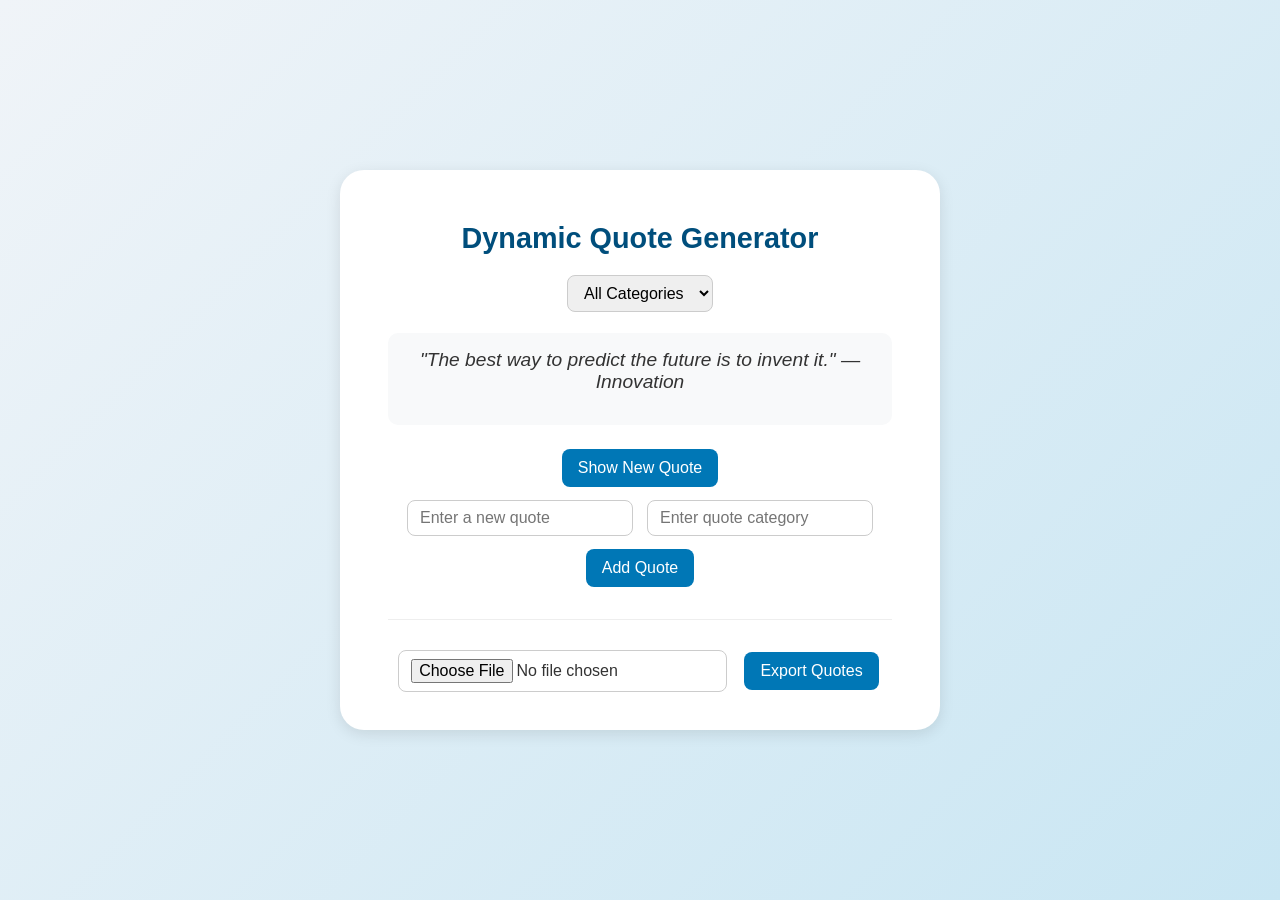
==== index.html @ c944de47 "created a quote generator" ====
<!DOCTYPE html>
<html lang="en">
<head>
  <meta charset="UTF-8" />
  <meta name="viewport" content="width=device-width, initial-scale=1.0" />
  <link rel="stylesheet" href="style.css">
  <title>Dynamic Quote Generator</title>
</head>
<body>
    <div class="container">
  <h1>Dynamic Quote Generator</h1>

  <select id="categoryFilter" onchange="filterQuotes()">
    <option value="all">All Categories</option>
  </select>

  <div id="quoteDisplay"></div>

  <button id="newQuote">Show New Quote</button>

  <div>
    <input id="newQuoteText" type="text" placeholder="Enter a new quote" />
    <input id="newQuoteCategory" type="text" placeholder="Enter quote category" />
    <button onclick="addQuote()">Add Quote</button>
  </div>

  <hr />
  <input type="file" id="importFile" accept=".json" onchange="importFromJsonFile(event)" />
  <button onclick="exportToJsonFile()">Export Quotes</button>
  </div>

  <script src="script.js"></script>
</body>
</html>
---- style.css ----
body {
  font-family: "Poppins", Arial, sans-serif;
  background: linear-gradient(135deg, #f0f4f8, #c9e6f3);
  color: #333;
  margin: 0;
  padding: 0;
  display: flex;
  justify-content: center;
  align-items: center;
  min-height: 100vh;
}


body > * {
  box-sizing: border-box;
}

.container {
  background: #fff;
  padding: 2rem 3rem;
  border-radius: 1.5rem;
  box-shadow: 0 4px 15px rgba(0, 0, 0, 0.1);
  width: 90%;
  max-width: 600px;
  text-align: center;
  animation: fadeIn 0.8s ease-in-out;
}


h1 {
  font-size: 1.8rem;
  color: #004e7c;
  margin-bottom: 1rem;
}


#quoteDisplay {
  font-size: 1.2rem;
  background: #f8f9fa;
  padding: 1rem;
  border-radius: 10px;
  margin: 1rem 0;
  min-height: 60px;
  font-style: italic;
  transition: all 0.3s ease-in-out;
}


button {
  background-color: #0077b6;
  color: white;
  border: none;
  padding: 10px 16px;
  border-radius: 8px;
  font-size: 1rem;
  cursor: pointer;
  margin: 0.5rem;
  transition: background 0.3s, transform 0.2s;
}

button:hover {
  background-color: #023e8a;
  transform: translateY(-2px);
}


input, select {
  padding: 8px 12px;
  border: 1px solid #ccc;
  border-radius: 8px;
  font-size: 1rem;
  margin: 0.3rem;
  outline: none;
  transition: border 0.3s;
}

input:focus, select:focus {
  border-color: #0077b6;
}


hr {
  margin: 1.5rem 0;
  border: none;
  border-top: 1px solid #eee;
}


@keyframes fadeIn {
  from { opacity: 0; transform: translateY(10px); }
  to { opacity: 1; transform: translateY(0); }
}
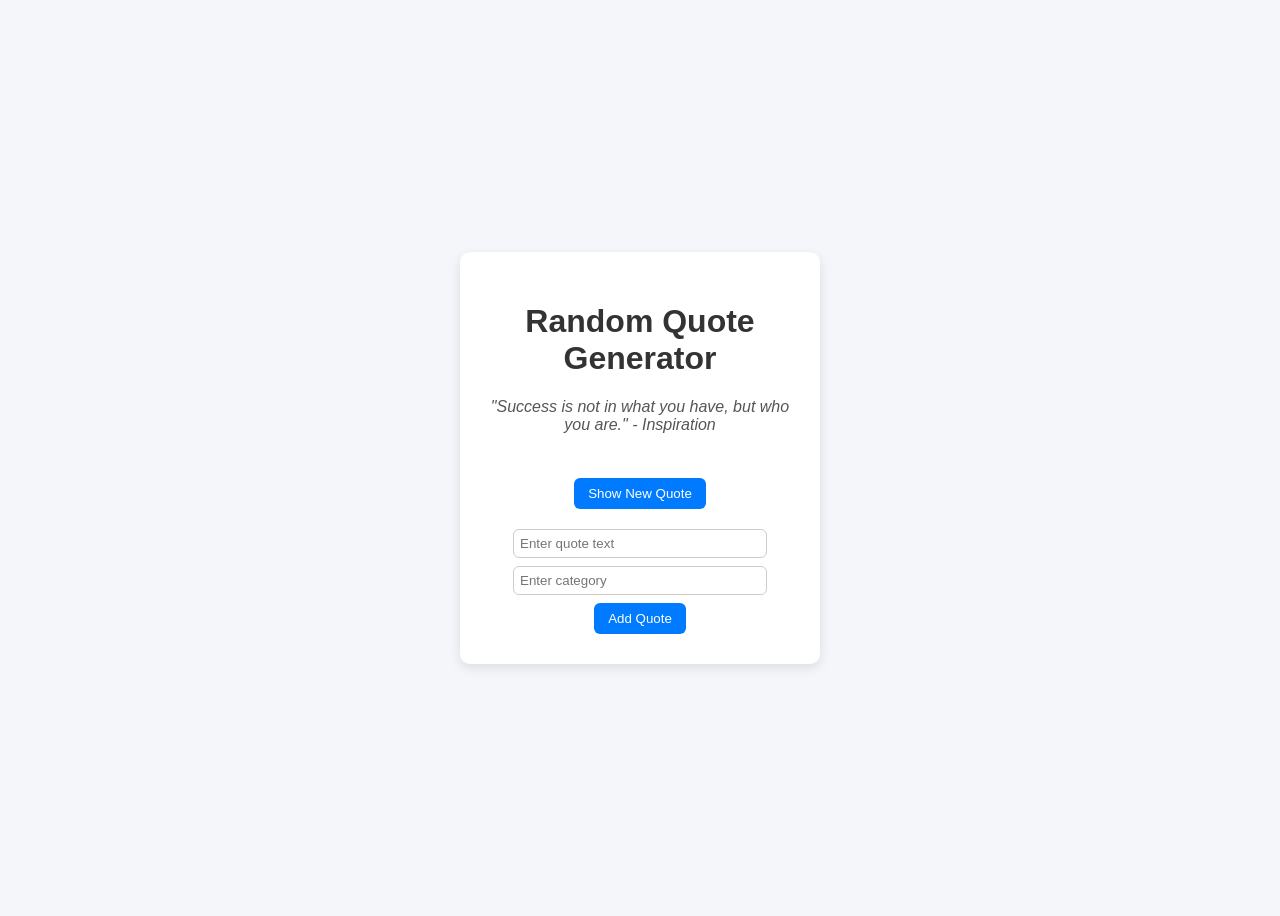
==== commit c1f17e99: "Updated my html and css according to the test checker" ====
--- a/index.html
+++ b/index.html
@@ -1,32 +1,22 @@
 <!DOCTYPE html>
 <html lang="en">
 <head>
-  <meta charset="UTF-8" />
-  <meta name="viewport" content="width=device-width, initial-scale=1.0" />
+  <meta charset="UTF-8">
+  <meta name="viewport" content="width=device-width, initial-scale=1.0">
+  <title>Quote Generator</title>
   <link rel="stylesheet" href="style.css">
-  <title>Dynamic Quote Generator</title>
 </head>
 <body>
-    <div class="container">
-  <h1>Dynamic Quote Generator</h1>
+  <div class="container">
+    <h1>Random Quote Generator</h1>
+    <div id="quoteDisplay"></div>
+    <button id="newQuote">Show New Quote</button>
 
-  <select id="categoryFilter" onchange="filterQuotes()">
-    <option value="all">All Categories</option>
-  </select>
-
-  <div id="quoteDisplay"></div>
-
-  <button id="newQuote">Show New Quote</button>
-
-  <div>
-    <input id="newQuoteText" type="text" placeholder="Enter a new quote" />
-    <input id="newQuoteCategory" type="text" placeholder="Enter quote category" />
-    <button onclick="addQuote()">Add Quote</button>
-  </div>
-
-  <hr />
-  <input type="file" id="importFile" accept=".json" onchange="importFromJsonFile(event)" />
-  <button onclick="exportToJsonFile()">Export Quotes</button>
+    <div class="add-section">
+      <input type="text" id="quoteText" placeholder="Enter quote text">
+      <input type="text" id="quoteCategory" placeholder="Enter category">
+      <button id="addQuote">Add Quote</button>
+    </div>
   </div>
 
   <script src="script.js"></script>
--- a/style.css
+++ b/style.css
@@ -1,92 +1,53 @@
 body {
-  font-family: "Poppins", Arial, sans-serif;
-  background: linear-gradient(135deg, #f0f4f8, #c9e6f3);
-  color: #333;
-  margin: 0;
-  padding: 0;
+  font-family: Arial, sans-serif;
+  background: #f5f6fa;
   display: flex;
   justify-content: center;
   align-items: center;
-  min-height: 100vh;
-}
-
-
-body > * {
-  box-sizing: border-box;
+  height: 100vh;
 }
 
 .container {
-  background: #fff;
-  padding: 2rem 3rem;
-  border-radius: 1.5rem;
-  box-shadow: 0 4px 15px rgba(0, 0, 0, 0.1);
-  width: 90%;
-  max-width: 600px;
   text-align: center;
-  animation: fadeIn 0.8s ease-in-out;
+  background: white;
+  padding: 30px;
+  border-radius: 10px;
+  box-shadow: 0 4px 12px rgba(0,0,0,0.1);
+  width: 300px;
 }
 
-
 h1 {
-  font-size: 1.8rem;
-  color: #004e7c;
-  margin-bottom: 1rem;
+  color: #333;
 }
 
-
 #quoteDisplay {
-  font-size: 1.2rem;
-  background: #f8f9fa;
-  padding: 1rem;
-  border-radius: 10px;
-  margin: 1rem 0;
+  margin: 20px 0;
+  font-style: italic;
+  color: #555;
   min-height: 60px;
-  font-style: italic;
-  transition: all 0.3s ease-in-out;
 }
 
-
 button {
-  background-color: #0077b6;
+  background: #007bff;
   color: white;
   border: none;
-  padding: 10px 16px;
-  border-radius: 8px;
-  font-size: 1rem;
+  padding: 8px 14px;
+  border-radius: 6px;
   cursor: pointer;
-  margin: 0.5rem;
-  transition: background 0.3s, transform 0.2s;
 }
 
 button:hover {
-  background-color: #023e8a;
-  transform: translateY(-2px);
+  background: #0056b3;
 }
 
-
-input, select {
-  padding: 8px 12px;
-  border: 1px solid #ccc;
-  border-radius: 8px;
-  font-size: 1rem;
-  margin: 0.3rem;
-  outline: none;
-  transition: border 0.3s;
+.add-section {
+  margin-top: 20px;
 }
 
-input:focus, select:focus {
-  border-color: #0077b6;
+input {
+  padding: 6px;
+  width: 80%;
+  margin-bottom: 8px;
+  border: 1px solid #ccc;
+  border-radius: 6px;
 }
-
-
-hr {
-  margin: 1.5rem 0;
-  border: none;
-  border-top: 1px solid #eee;
-}
-
-
-@keyframes fadeIn {
-  from { opacity: 0; transform: translateY(10px); }
-  to { opacity: 1; transform: translateY(0); }
-}
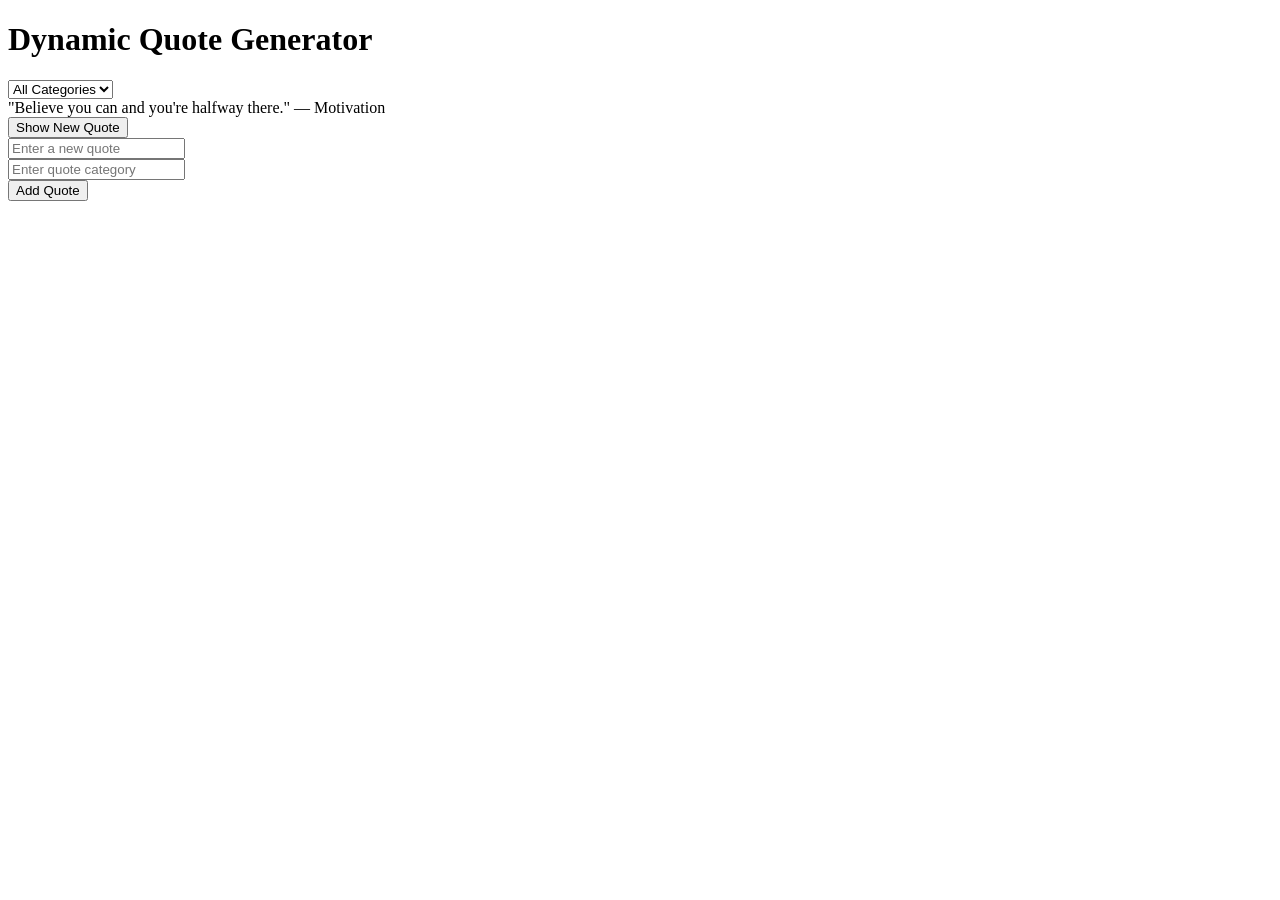
==== commit 61e52fb0: "Updated my html and css according to the test checker" ====
--- a/index.html
+++ b/index.html
@@ -1,23 +1,22 @@
 <!DOCTYPE html>
 <html lang="en">
 <head>
-  <meta charset="UTF-8">
-  <meta name="viewport" content="width=device-width, initial-scale=1.0">
-  <title>Quote Generator</title>
-  <link rel="stylesheet" href="style.css">
+  <meta charset="utf-8" />
+  <meta name="viewport" content="width=device-width,initial-scale=1" />
+  <title>Dynamic Quote Generator</title>
 </head>
 <body>
-  <div class="container">
-    <h1>Random Quote Generator</h1>
-    <div id="quoteDisplay"></div>
-    <button id="newQuote">Show New Quote</button>
+  <h1>Dynamic Quote Generator</h1>
 
-    <div class="add-section">
-      <input type="text" id="quoteText" placeholder="Enter quote text">
-      <input type="text" id="quoteCategory" placeholder="Enter category">
-      <button id="addQuote">Add Quote</button>
-    </div>
-  </div>
+  <select id="categoryFilter">
+    <option value="all">All Categories</option>
+  </select>
+
+  <div id="quoteDisplay"></div>
+
+  <button id="newQuote">Show New Quote</button>
+
+  <div id="addQuoteContainer"></div>
 
   <script src="script.js"></script>
 </body>
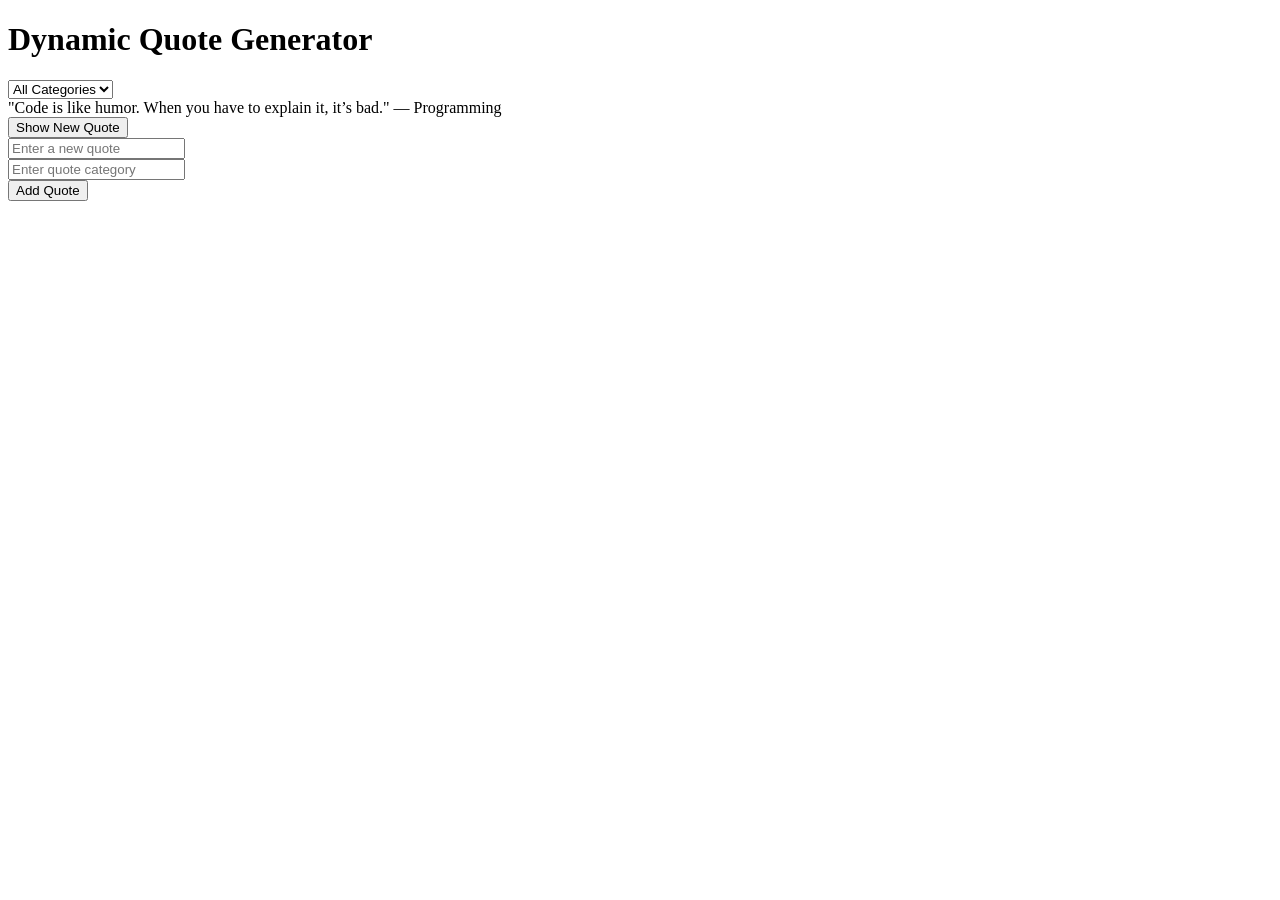
==== commit 291785e8: "Updated my html and javascript according to the test checker" ====
--- a/index.html
+++ b/index.html
@@ -4,6 +4,7 @@
   <meta charset="utf-8" />
   <meta name="viewport" content="width=device-width,initial-scale=1" />
   <title>Dynamic Quote Generator</title>
+  <link rel="stylesheet" href="style.css">
 </head>
 <body>
   <h1>Dynamic Quote Generator</h1>
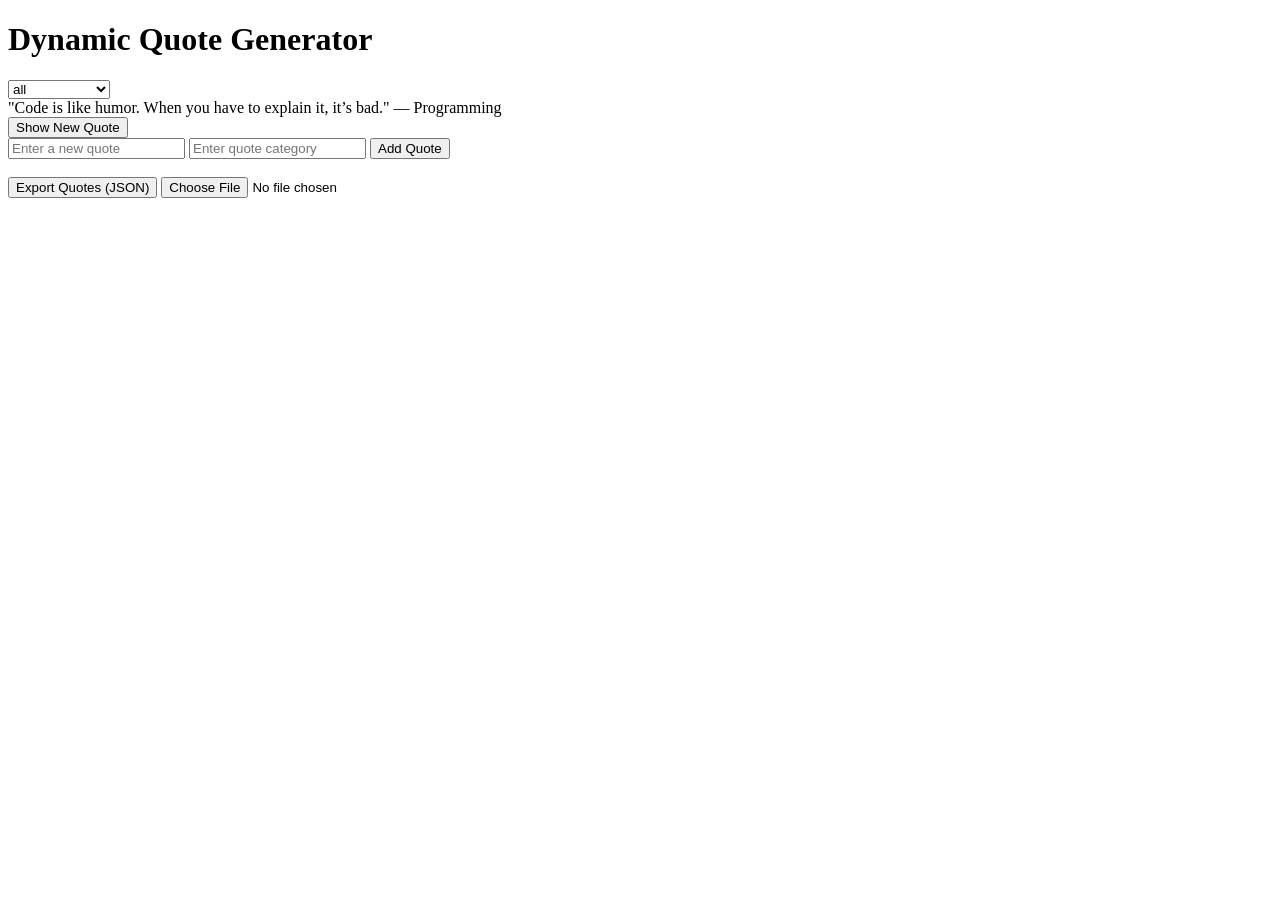
==== commit 29be4d09: "Updated my html and javascript according to the test checker" ====
--- a/index.html
+++ b/index.html
@@ -1,23 +1,30 @@
 <!DOCTYPE html>
 <html lang="en">
 <head>
-  <meta charset="utf-8" />
-  <meta name="viewport" content="width=device-width,initial-scale=1" />
+  <meta charset="UTF-8" />
+  <meta name="viewport" content="width=device-width, initial-scale=1.0" />
   <title>Dynamic Quote Generator</title>
-  <link rel="stylesheet" href="style.css">
 </head>
 <body>
   <h1>Dynamic Quote Generator</h1>
 
-  <select id="categoryFilter">
+  <select id="categoryFilter" onchange="filterQuotes()">
     <option value="all">All Categories</option>
   </select>
 
   <div id="quoteDisplay"></div>
-
   <button id="newQuote">Show New Quote</button>
 
-  <div id="addQuoteContainer"></div>
+  <div>
+    <input id="newQuoteText" type="text" placeholder="Enter a new quote" />
+    <input id="newQuoteCategory" type="text" placeholder="Enter quote category" />
+    <button onclick="addQuote()">Add Quote</button>
+  </div>
+
+  <br>
+
+  <button id="exportJson">Export Quotes (JSON)</button>
+  <input type="file" id="importFile" accept=".json" onchange="importFromJsonFile(event)" />
 
   <script src="script.js"></script>
 </body>
